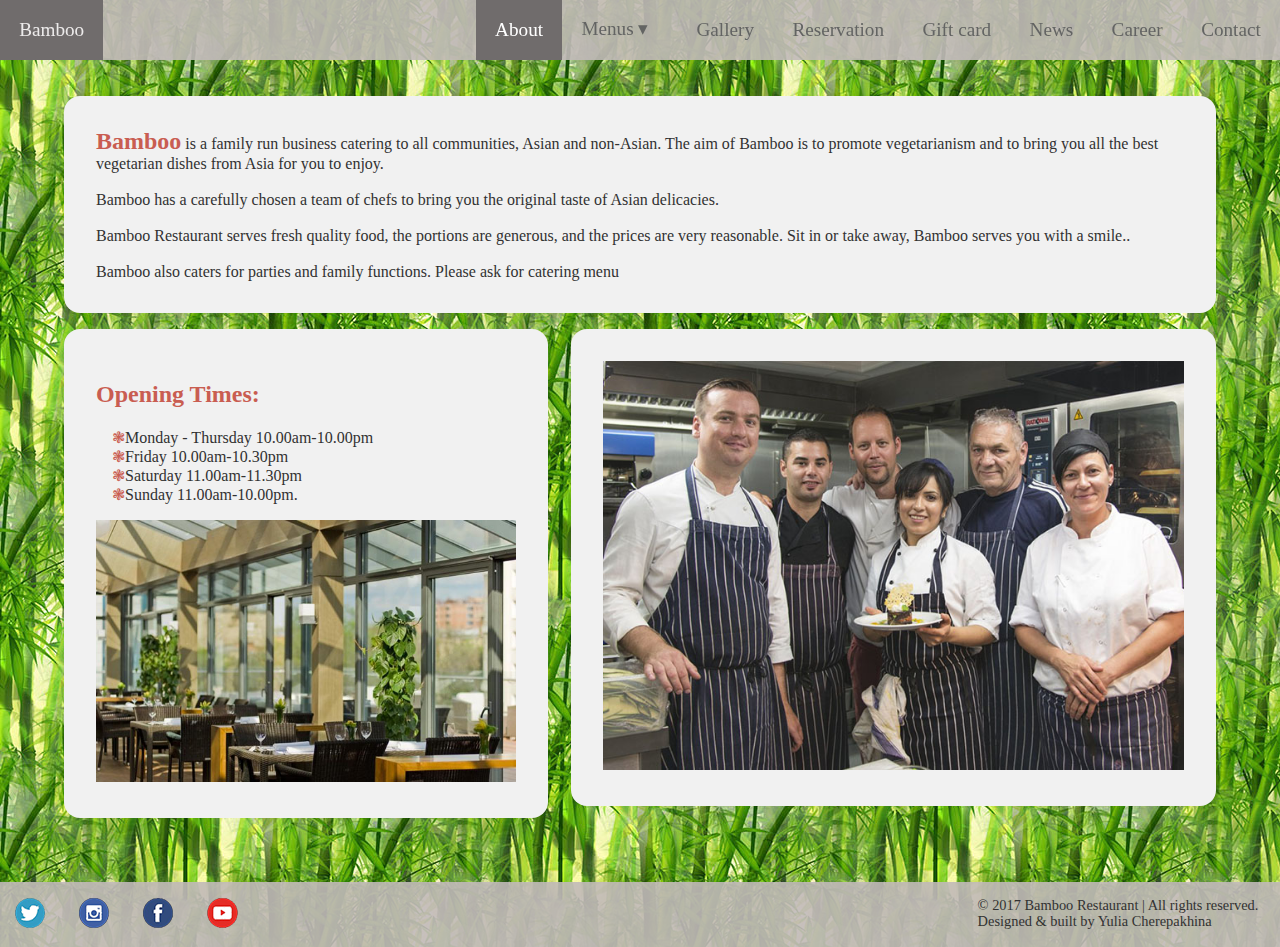
==== about.html @ 33e2c785 "Created" ====
<!DOCTYPE html>
<html lang="en">
<head>
    <meta charset="UTF-8">
    <meta name="viewport" content="width=device-width, initial-scale=1.0">
    <meta http-equiv="X-UA-Compatible" content="ie=edge">
    <title>Bamboo - restaurant</title>
    <link rel="stylesheet" href="styles/style.css">
    <link rel="stylesheet" href="styles/normalize.css">
</head>
<body>
    <div class="wrapper">
        <nav class="site-nav small-nav">
            <ul class="mobile-nav clearfix">
                <li><a href="index.html">Bamboo</a></li>
                <li class="dropdown"><a href="#">
                    <div class="menu-icon-wrapper">
                        <div class="menu-icon"></div>
                        <div class="menu-icon"></div>
                        <div class="menu-icon"></div>
                    </div>
                </a>
                    <ul class="menu-items">
                        <li><a href="about.html">About</a></li>
                        <li class="dropdown-right"><a href="menu.html">Menus</a>
                            <ul class='menu-items'>
                                <li><a href="breakfast.html">Breakfast</a></li>
                                <li><a href="notFound.html">Lunch</a></li>
                                <li><a href="notFound.html">Dinner</a></li>
                                <li><a href="notFound.html">Coctails</a></li>
                                <li><a href="notFound.html">Drinks</a></li>
                                <li><a href="notFound.html">Desserts</a></li>
                            </ul>
                        </li>
                        <li><a href="gallery.html">Gallery</a></li>
                        <li><a href="reservation.html">Reservation</a></li>
                        <li><a href="giftcard.html" class="nowrap">Gift card</a></li>
                        <li><a href="news.html">News</a></li>
                        <li><a href="career.html">Career</a></li>
                        <li><a href="contact.html">Contact</a></li>
                    </ul>
                </li>
            </ul>
        </nav>
        <nav class="site-nav large-nav">
            <ul class="main-nav clearfix">
                <li><a href="contact.html">Contact</a></li>
                <li><a href="career.html">Career</a></li>
                <li><a href="news.html">News</a></li>
                <li><a href="giftcard.html" class="nowrap">Gift card</a></li>
                <li><a href="reservation.html">Reservation</a></li>
                <li><a href="gallery.html">Gallery</a></li>
                <li class="dropdown"><a href="menu.html">Menus &#9662;</a>
                    <ul class='menu-items'>
                        <li><a href="breakfast.html">Breakfast</a></li>
                        <li><a href="notFound.html">Lunch</a></li>
                        <li><a href="notFound.html">Dinner</a></li>
                        <li><a href="notFound.html">Coctails</a></li>
                        <li><a href="notFound.html">Drinks</a></li>
                        <li><a href="notFound.html">Desserts</a></li>
                    </ul>
                </li>
                <li><a href="about.html" class="active">About</a></li>
                <li><a href="index.html">Bamboo</a></li>
            </ul>
        </nav>
        <div class="content-wrapper">
            <div class="main-content main-about">
                <p>
                    <span>Bamboo</span> is a family run business catering to all communities, Asian and non-Asian.
                The aim of Bamboo is to promote vegetarianism and to bring you all the best
                vegetarian dishes from Asia for you to enjoy.
                <span>.</span>
                    Bamboo has a carefully chosen a team of chefs to bring you the original taste of Asian delicacies.
                <span>.</span>
                    Bamboo Restaurant serves fresh quality food, the portions are generous,
                and the prices are very reasonable. Sit in or take away, Bamboo serves you with a smile..
                <span>.</span>
                    Bamboo also caters for parties and family functions. Please ask for catering menu
                </p>
                <div class="about-column clearfix">
                    <section class="about-left">
                        <h2>Opening times:</h2>
                        <ul>
                            <li>Monday - Thursday 10.00am-10.00pm</li>
                            <li>Friday 10.00am-10.30pm</li>
                            <li>Saturday 11.00am-11.30pm</li>
                            <li>Sunday 11.00am-10.00pm.</li>
                        </ul>
                        <img src="images\interior.jpg" width="600" height="375" alt="Bamboo's interior">
                    </section>

                    <section class="about-right">
                        <img src="images\team.jpg" width="700" height="493" alt="Team of Bamboo">
                    </section>
                </div>
            </div>
        </div>
        <footer class="page-footer clearfix">
            <div class="social-icons">
                <p>
                    <a href="#">
                        <img src="images/tw-footer.png" alt="twitter"></a>
                    <a href="#">
                        <img src="images/inst-footer.png" alt="instagram"></a>
                    <a href="#">
                        <img src="images/fb-footer.png" alt="facebook"></a>
                    <a href="#">
                        <img src="images/youtube-footer.png" alt="google"></a>
                </p>
            </div>
            <div class="copywright">
                <p>
                    &copy; 2017 Bamboo Restaurant | All rights reserved.<br>
                    Designed &amp; built by Yulia Cherepakhina
                </p>
            </div>
        </footer>
    </div>
</body>
</html>
---- styles/style.css ----
/* @import url('https://fonts.googleapis.com/css?family=Volkhov:400,400i,700,700i'); */

@font-face {
    font-family: 'Volkhov';
    src: url(../fonts/Volkhov-Regular.ttf);
}

* {
    box-sizing: border-box; 
}

html,
body,
.wrapper {
    height: 100%;
}

body {
    min-height: 100vh;
    background: lightgray url(../images/small.jpg);
    font: 1em 'Volkhov','Verdana', serif;
    color: #323232;
}

.wrapper {
    display: table;
    width: 100%;
}

a {
    color: #636463;
    text-decoration: none;
}

h2 {
    color: #C95D51;
    text-transform: capitalize;
}

h3 {
    margin: 0;
    color: #378807;
}

h4 {
    text-transform: capitalize;
}

figcaption {
    font-size: 1.2em;
}

.content-wrapper {
    display: table-row;
    height: 100%;
}
.main-content {
    width: 90%;
    max-width: 1300px;
    margin: 2em auto 0;
}

.main-content a {
    color: #378807;
    font-style: italic;
    font-weight: bold;
}

.main-content p {
    padding: 2em;
    border-radius: 1em;
    background-color: #F1F1F1;
}

.main-content button {
    display: block;
    margin: 2% auto 0;
    padding: 2%;
    border-radius: 10px;
    box-shadow: 2px 2px 2px grey;
    cursor: pointer;
}

.main-content button:hover,
#subscription button:hover {
    box-shadow: inset 0 0 0.5em #8D4138;
} 

.main-content>p:first-child {
    margin-top: 6em;
}

.main-content ul{
    background-color: #F1F1F1;
    list-style-type: none;
}

.main-content ul {
    margin-right: 10px;

}

/*Making Form*/

form {
    background: #F1F1F1;
    border-radius: 5px;
}

form legend {
    font-size: 1.5em;
    color: #C95D51;
}

form input:not([type="checkbox"]),
form select {
    min-width: 150px;
    width: 100%;
    height: 30px;
}

form input:focus {
    outline: none;
}

form input:not([type="checkbox"]),
form textarea,
form select {
    margin: 0.5em 1em 1em; 
    border: 2px solid grey;
    border-radius: 4px;   
}

form fieldset {
    border: none;
    padding: 0;
    width: 100%;
}

form textarea {
    width: 65%;
    margin-left: 1.75em;
    margin-bottom: 0;
}

form button {
    border-radius: 5px;
    border: none;
    background: linear-gradient(#C95D51, #378807);
    color: white;
}


/*Index page*/

.index-header {
    width: 100%;
    position: relative;
}   

.logo {
    width: 40%;
    position: absolute;
    z-index: 5;
    top: 50%;
    transform: translateY(-50%);
    left: 50%;
    transform: translateX(-50%);
    
}

#slider { 
    height: 40vh;
    overflow: hidden;
    border-bottom: 2px solid white;       
}

#slider figure img { 
    width: 20%;
    float: left; 
}

#slider figure { 
    position: relative;
    width: 500%;
    margin: 0;
    left: 0;
    animation: 30s slidy infinite;
}

@keyframes slidy {
    0% { left: 0%; }
    20% { left: 0%; }
    25% { left: -100%; }
    45% { left: -100%; }
    50% { left: -200%; }
    70% { left: -200%; }
    75% { left: -300%; }
    95% { left: -300%; }
    100% { left: -400%; }
}

.main-index section p:first-child {
    width: 50%;
    color: #C95D51;
    font-weight: bold;
}

.section-left {
    float: left;
    width: 50%;
}

.section-right {
    float: right;
}

.section-right p:first-child {
    float: right;
    z-index: 2;
    text-align: center;
}

.section-right p {
    position: relative;
}

.section-right p:nth-child(2) {
    margin-top: 0;
}

.section-right p span {
    position: absolute;
    top: 0.3em;
    left: -1em;
    padding: 0.25em;
    transform: rotate(-30deg);
    color: white;
    background-color: red;
}

.video-container {
	position: relative;
	padding-bottom: 56.25%;
	padding-top: 30px;
	height: 0;
    overflow: hidden;
}

.video-container iframe {
	position: absolute;
	top: 0;
	left: 0;
	width: 100%;
	height: 100%;
}

/*Navigation*/

.site-nav {
    position: fixed;
    top: 0;
    z-index: 10;
    font-size: 1.2em;
    width: 100%;
}

.site-nav ul {
    list-style-type: none;
    margin: 0;
    padding: 0;
    background-color: rgba(193, 185, 185, 0.9);
}

.clearfix::after{
    content: "";
    display: table;
    clear: both;
}

.site-nav > ul > li {
    float: right;
}

.site-nav ul li a {
    display: block;
    text-align: center;
    padding: 1em;
}

.site-nav a:hover {
    background: #706C6C;
    color: #EDEBEB;
  }

.site-nav a.active {
    background: #706C6C;
    color: #fff;  
}

.site-nav > ul > li:last-child {
    float: left;
}

.dropdown {
    position: relative;
    z-index: 5;
}

.small-nav {
    display: none;
}

.menu-icon-wrapper {
    width: 25%;
    padding: 0 1.5em;
}

.menu-icon {
    width: 2.8em;
    height: 0.25em;
    background-color: #333;
    margin: 3px 0;
}

.dropdown-right {
    position: relative;
    z-index: 10;
}

.dropdown-right ul{
    background-color: #706C6C;
    border-radius: 0 0 3px 3px;
    position: absolute;
    top: -3.3em;
    left: 30vw;
    overflow: visible;
    display: none;
    z-index: 1;
}

.dropdown-right:hover ul {
    display: block;
}

.mobile-nav ul {
    width: 30vw;
}

.mobile-nav .dropdown-right .menu-items a,
.mobile-nav a:hover {
    color: white;
}

.mobile-nav .dropdown-right .menu-items a:hover {
    background: rgba(193, 185, 185, 0.9);
    color: #333;
}

.site-nav .dropdown a {
    padding-top: 0.9em;
}

.main-nav li.dropdown>a {
    padding-right: 1.5em;
}

nav>ul>li>ul {
    background-color: #333;
    border-radius: 0 0 3px 3px;
    position: absolute;
    top: 3.3em;
    overflow: visible;
    display: none;
    z-index: 1;
}

nav>ul>li:hover>ul{
    display: block;
}

/*About page*/

.main-about section {
    padding: 2em;
    border-radius: 1em;
    background-color: #F1F1F1;
}

.main-about p span:first-child {
    display: inline-block;
    font-weight: bold;
    font-size: 1.5em;
    color: #C95D51;
}

.main-about ul {
    padding-left: 1em;
}

.main-about p span {
    display: block;
    color: transparent;
}

.about-left {
    float: left;
    width: 42%;
}

.about-left img {
    width: 100%;
    height: 100%;
}

.about-right {
    float: right;
    width: 56%;
}

.about-right img{
    width: 100%;
    height: 100%;
}

.main-about ul li::before {
    content: "❃";
    color: #C95D51;
}

/*Menu page*/
p.menu-text {
    margin-top: 6em;
}
  
.menu {
    margin: 0 auto;
    width: 100%;
}   

.menu figure {
    float: left;
    width: 30%;
    margin: 2em 1em;
    padding: 1em;
    background-color: white;
    border: 1em solid white;
}

.menu figure img {
    width: 100%;
    height: 100%;
}
  
figcaption {
    padding-top: 10px;
  }
  
.menu figure a {
    color: #378807;
  }
  
.menu figure:hover {
    border: 1em solid #378807;
  }

/*Gift card page*/
.main-gift-card>p:first-of-type {
    margin-top: 6em;
    padding-right: 2em;
}

.main-gift-card form label {
    margin: 0.5em 0 0 1em;
}

.main-gift-card span {
    color: #378807;
    font-size: 1.2em;  
}

.main-gift-card img {
    float: right;
    max-width: 300px;
    margin-left: 1em;
    margin-bottom: 1em;
    width: 25vw;
    transform: rotate(25deg);
}

form#gift-form {
    width: 60%;
    margin: 0 auto 2%;
    padding: 2em;
}

form#gift-form textarea {
    resize: vertical; 
}

.form-row {
    width: 100%;
    margin: 0 auto;
}

.form-column {
    float: left;
    width: 45%;
    margin: 0.5% 1%;    
}

.row {
    width: 50%;
    margin: 0 auto 0.5em;
    text-align: center;
}

.row-checkbox {
    width: 80%;
    margin: 0 auto;
    text-align: center;
}

form#gift-form p {
    margin: 0 0 0 1em;
    width: 20%;
    padding: 0;
    font-size: 1.2em;
    background-color: transparent;
    display: inline-block;
    color: #378807;
}

.main-gift-card form span {
    color:  #323232;
    margin-left: 5%;
    font-size: 0.8em;
}

.main-gift-card form label+span {
    margin: 0;
    color: red;
    font-size: 1em;
}

.gift-card-conditions {
    padding: 2em;
    border-radius: 1em;
    background-color: #F1F1F1;
}

.gift-card-conditions ul {
    list-style-image: url('../images/list-style.png');
    margin-top: 5px;
}

.gift-card-conditions ul li {
    padding: 0.5%;
}

/*Breakfast page*/

.breakfast-header {
    width: 90%;
    margin: 6em auto 0;
    padding: 2em;
    border-radius: 1em;
    background-color: #F1F1F1;
}

.breakfast-img {
    float: right;
    margin-left: 1em;
}

.breakfast-img img {
    width: 100%;
    height: 100%;
}

.main-breakfast {
    padding: 2em;
    border-radius: 1em;
    background-color: #F1F1F1;
}

.main-breakfast p {
    margin-top: 0.5em;
    padding: 0;
}

.main-breakfast h4 {
    margin-top: 0.5em;
    margin-bottom: 0.5em;
}

.left-section-br {
    float: left;
    width: 49%;
}

.right-section-br {
    float: right;
    width: 49%;
    margin-left: 1em;
}

.menu-section {
    border-bottom: 1px solid #378807;
}

.price {
    color:#C95D51;
}


/*Gallery page*/
.main-gallery img {
    width: 100%;
}

.row-slider {
    width: 90%;
    margin: 6em auto 0;
}

.row-slider > .column {
    padding: 0 0.5em 1em;
}

.column {
    float: left;
    width: 25%;
}

.column > img {
    border: 2px solid #F1F1F1;
}

/* Modal-box */
.modal {
    display: none;
    position: fixed;
    z-index: 10;
    padding-top: 100px;
    left: 0;
    top: 0;
    width: 100%;
    height: 100%;
    overflow: auto;
    background-color: rgba(50, 50, 50, 0.9);
}
  
/* Modal Content */
.modal-content {
    position: relative;
    background-color: #fefefe;
    margin: auto;
    padding: 0;
    width: 90%;
    max-width: 1200px;
}
  
/* Close Button */
.close {
    color: white;
    position: absolute;
    top: 10px;
    right: 25px;
    font-size: 35px;
    font-weight: bold;
}
  
.close:hover,
.close:focus {
    color: #999;
    text-decoration: none;
    cursor: pointer;
}
  
.slides {
    display: none;
}
  
.cursor {
    cursor: pointer;
}
  
/* Next & previous buttons */
.prev,
.next {
    cursor: pointer;
    position: absolute;
    top: 50%;
    width: auto;
    padding: 1em;
    margin-top: -2.85em;
    color: white;
    font-weight: bold;
    font-size: 1.5em;
    transition: 0.8s ease;
    border-radius: 0 3px 3px 0;
    user-select: none;
    -webkit-user-select: none;
    -ms-user-select: none;
}

.next {
    right: 0;
    border-radius: 3px 0 0 3px;
}

.prev:hover,
.next:hover {
  background-color: rgba(0, 0, 0, 0.8);
}

.numbertext {
    color: #f2f2f2;
    font-size: 1.2em;
    padding: 0.5em 1em;
    position: absolute;
    top: 0;
}

.caption-container {
    text-align: center;
    background-color: rgba(50, 50, 50, 0.9);
    padding: 2px 16px;
    color: white;
}
  
.demo {
    opacity: 0.6;
  }
  
.active,
.demo:hover {
    opacity: 1;
}
  
img.hover-shadow {
    transition: 0.3s
}
  
.hover-shadow:hover {
    box-shadow: 0 4px 8px 0 rgba(0, 0, 0, 0.2), 0 6px 20px 0 rgba(0, 0, 0, 0.19)
}

/*Reservation page*/

.main-reservation {
    margin: 6em auto 0;
    padding: 2em;
    border-radius: 1em;
    background-color: #F1F1F1;
}

.main-reservation p {
    padding: 0.5em;
}

.reservation-img {
    float: right;
    margin-left: 2em; 
}

.reservation-img img{
    width: 100%;
}

.main-reservation>form>button {
    color: white;
    padding: 1% 3%;
    margin-top: 1%;
}

#reservation-form {
    margin: 0 auto;
    width: 40%;
}

/*News page*/

.main-news article {
    margin: 0 0.5em 1em;
    padding: 2em;
    border-radius: 1em;
    background-color: #F1F1F1;
}

.main-news article p {
    background-color: transparent;
    margin: 0;
    padding: 0.5em;
}

.main-news article header p {
    font-size: 0.8em;
    color: #378807;
}

.main-news article:first-of-type {
    margin-top: 6em;
}

.main-news button {
    float: left;
    color: white;
    padding: 1% 2%;
    margin-top: 1%;
    background-color: #C95D51;
    border-radius: 5px;
    border: none;
}

.news-img {
    float: right;
    margin-left: 2em;   
}

.news-img img {
    width: 100%;
    height: 100%;
}

/*Not found page*/

.main-not-found {
    width: 40%;
    margin: 15em auto 0;
}

.main-not-found p {
    font-size: 1.2em;
}

.main-not-found p span {
    font-size: 1.75em;
    color: #C95D51;
}

/*Contact page*/

.main-contact {
    margin: 6em auto 0;
    padding: 2em;  
    border-radius: 1em;
    background-color: #F1F1F1;
}

.subscription {
    width: 60%;
    margin: 2em auto;
    padding: 2em;
    border-radius: 1em;
    background-color: #F1F1F1;
}

.main-contact p{
    padding: 0;
}

.main-contact p span {
    font-weight: bold;
}

.sidebar-left,
#map {
    float: left;
    width: 22%;
}

#map {
    margin-left: 5px;
    height: 300px;
    width: 55%;
}

.sidebar-right {
    float: right;
    width: 20%;
}

.sidebar-right ul {
    padding-left: 1em;
}

.sidebar-right ul li::before {
    content: "❃";
    color: #C95D51;
}

#subscription {
    float: left;
    width: 50%;
}

#subscription button {
    display: block;
    margin: 2% auto 0;
    padding: 1em 1.5em;
    border-radius: 10px;
    box-shadow: 2px 2px 2px grey;
    cursor: pointer;
}

.image-news {
    float: right;
    width: 45%;
}

.image-news img{
    width: 100%;
}

/*Footer*/

.page-footer {
    width: 100%;
    margin-top: 4em;
    background-color: rgba(193, 185, 185, 0.9);
    line-height: 1em;
    overflow: hidden;
}

.page-footer a {
    margin: 0 15px;
}

.social-icons {
    display: inline-block;
}

.copywright {
    float: right;
    margin-right: 1.5em;
    font-size: 0.9em;
}


@media screen and (max-width: 1399px) {
    .modal-content {
        max-width: 1000px;
    }

    .modal {
        padding-top: 1.5em;
    }

    .section-left {
        width: 47%;
    }

}

@media screen and (max-width: 1300px) {
    .section-left {
        width: 44%;
    }

    .reserv-form-column {
        width: 45%;
    }
}

@media screen and (max-width: 1180px) {
    .section-left {
        width: 45%;
    }

    .subscription {
        width: 75%;
    }

    .section-right {
        width: 49%;
    }

}

@media screen and (max-width: 1085px) {
    .site-nav {
        font-size: 1em;
    }

    .menu figure {
        width: 46%;
    }

    .menu {
        width: 100%;
    }

    .main-contact {
        padding-right: 4em;
        padding-left: 4em;
    }

    .sidebar-right {
        width: 45%;
    }

    .sidebar-left {
        width: 50%;
    }

    #map {
        float: none;
        margin: 1em auto 0;
        width: 100%;
    }
}

@media screen and (max-width: 985px) {
    .left-section-br,
    .right-section-br {
        width: 46%;
    }

    .logo {
        width: 50%;   
    }
}


@media screen and (max-width: 915px) {
    form#gift-form {
        width: 75%;
    }

    form input {
        max-width: 450px;
    }

    .menu figure {
        width: 45%;
    }

    .menu {
        width: 100%;
    }

    .main-reservation {
        width: 80%;
    }

    .reservation-img {
        float: none;
        margin-left: 0; 
    }

    #reservation-form {
        width: 50%;
    }

    .subscription {
        width: 85%;
    }

    .main-index section p:first-child {
        width: 80%;
    }
}

@media screen and (max-width: 855px) {
    .large-nav {
        display: none;
    }

    .small-nav {
        display: block;
    }

    .about-left,
    .about-right {
        width: 100%;
    }

    .about-right {
        margin-top: 2em;
    }

    .close {
        z-index: 20;
    }
}

@media screen and (max-width: 780px) {

    .section-left p:last-child {
        display: none;
    }

    .menu figure {
        width: 44%;
        margin-top: 1em;
        margin-bottom: 1em;
    }

    form input {
        max-width: 350px;
    }
    
    .form-column {
        width: 100%;
        text-align: center;
    }

    form input {
        width: 90%;
    }

    .news-img,
    .breakfast-img {
        float: none;
        margin-left: 0;   
    }

    .column {
        float: left;
        width: 33%;
    }

    .row-checkbox span {
        white-space: nowrap;
        font-size: 1em;
    }

    .logo {
        width: 55%;   
    }
}

@media screen and (max-width: 680px) {
    .main-index section p:first-child {
        width: 100%;
    }

    form#gift-form {
        padding: 1em 1em 2em;
        width: 90%;
    }

    form input {
        margin: 0.5em;
    }

    form label {
        margin: 0;
    }

    .menu figure {
        width: 90%;
    }

    .main-not-found {
        width: 70%;
        margin: 12em auto 0;
    }

    .copywright {
        float: none;
        text-align: center;
    }

    .copywright p,
    .social-icons p  {
        display: inline-block;
    }

    .social-icons {
        display: block;
        text-align: center;
    }

    #reservation-form {
        width: 70%;
    }

    .sidebar-left {
        width: 40%;
    }

    .sidebar-right {
        float: right;
    }

    .main-contact {
        padding-right: 2em;
        padding-left: 2em;
    }

    .left-section-br,
    .right-section-br {
        float: none;
        width: 100%;
    }

    .right-section-br {
        margin-left: 0;
    }

    .logo {
        width: 60%;   
    }

    #slider {
        height: 30vh;
    }
}

@media screen and (max-width: 600px) {
    .section-left,
    .section-right {
        float: none;
        width: 100%;
    }

}

@media screen and (max-width: 550px) {
    .subscription {
        width: 70%;
    }
    
    .subscription .image-news {
        display: none
    }

    #subscription {
        float: none;
        width: 75%;
        margin: 0 auto;
    } 

    .sidebar-left{
        width: 100%;
    }

    .sidebar-right {
        float: none;
        clear: both;
        width: 100%;
    }

    .row {
        width: 75%;
    }
}

@media screen and (max-width: 480px) {
    form#gift-form {
        padding: 0.5em;
        width: 95%;
    }

    form input {
        max-width: 260px;
    }

    .mobile-nav ul {
        width: 45vw;
    
    }
    .dropdown-right ul {
        left: 45vw;
    }

    .main-not-found {
        width: 80%;
        margin: 9em auto 0;
    }

    #reservation-form {
        width: 85%;
    }

    #map {
        height: 200px;
    }

    #slider {
        height: 25vh;
     }
}

@media screen and (max-width: 380px) {
    #subscription {
        width: 90%;
    }

    form input {
        max-width: 200px;
    }
}


@media all and (-ms-high-contrast: none), (-ms-high-contrast: active) {
    /* IE10+ CSS styles go here */
    .site-nav .dropdown a {
        padding-top: 1em;
    }

    .main-nav li.dropdown>a {
        padding-right: 1.55em;
    }

    .menu-icon {
        height: 0.2em;
    }
    
}

@-moz-document url-prefix()
{
	.main-nav li.dropdown>a {
        padding-right: 1.25em;
    }
}
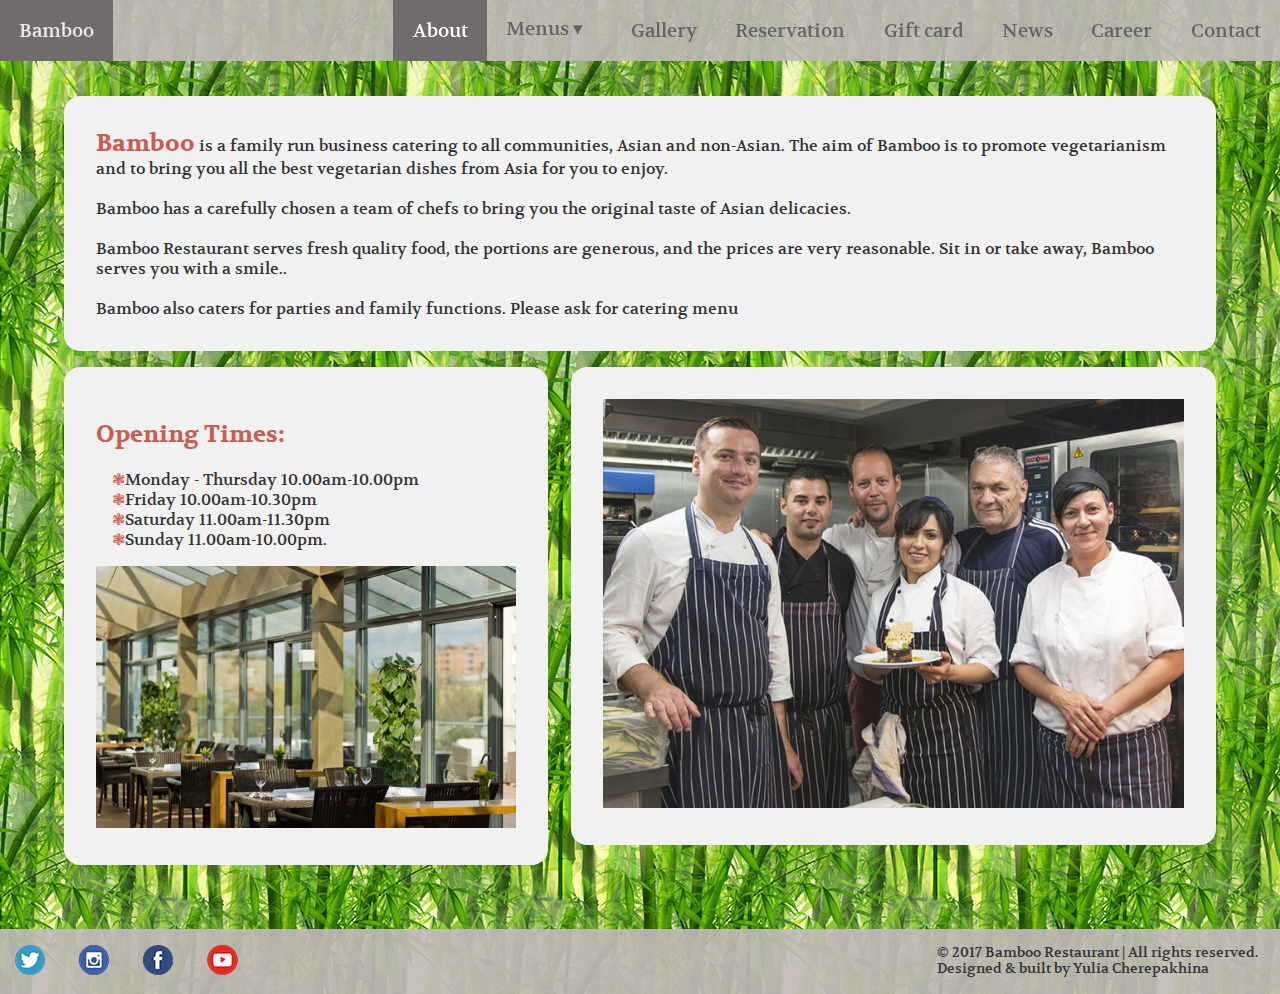
==== commit 816ed608: "Update about.html" ====
--- a/about.html
+++ b/about.html
@@ -1,12 +1,12 @@
 <!DOCTYPE html>
 <html lang="en">
 <head>
-    <meta charset="UTF-8">
-    <meta name="viewport" content="width=device-width, initial-scale=1.0">
-    <meta http-equiv="X-UA-Compatible" content="ie=edge">
-    <title>Bamboo - restaurant</title>
-    <link rel="stylesheet" href="styles/style.css">
-    <link rel="stylesheet" href="styles/normalize.css">
+  <meta charset="UTF-8">
+  <meta name="viewport" content="width=device-width, initial-scale=1.0">
+  <meta http-equiv="X-UA-Compatible" content="ie=edge">
+  <title>Bamboo - restaurant</title>
+  <link rel="stylesheet" href="styles/style.css">
+  <link rel="stylesheet" href="styles/normalize.css">
 </head>
 <body>
     <div class="wrapper">
--- a/styles/style.css
+++ b/styles/style.css
@@ -1,10 +1,10 @@
 
-/* @import url('https://fonts.googleapis.com/css?family=Volkhov:400,400i,700,700i'); */
-
-@font-face {
+@import url('https://fonts.googleapis.com/css?family=Volkhov:400,400i,700,700i'); 
+
+/*@font-face {
     font-family: 'Volkhov';
     src: url(../fonts/Volkhov-Regular.ttf);
-}
+}*/
 
 * {
     box-sizing: border-box; 
@@ -1318,4 +1318,4 @@
 	.main-nav li.dropdown>a {
         padding-right: 1.25em;
     }
-}+}
